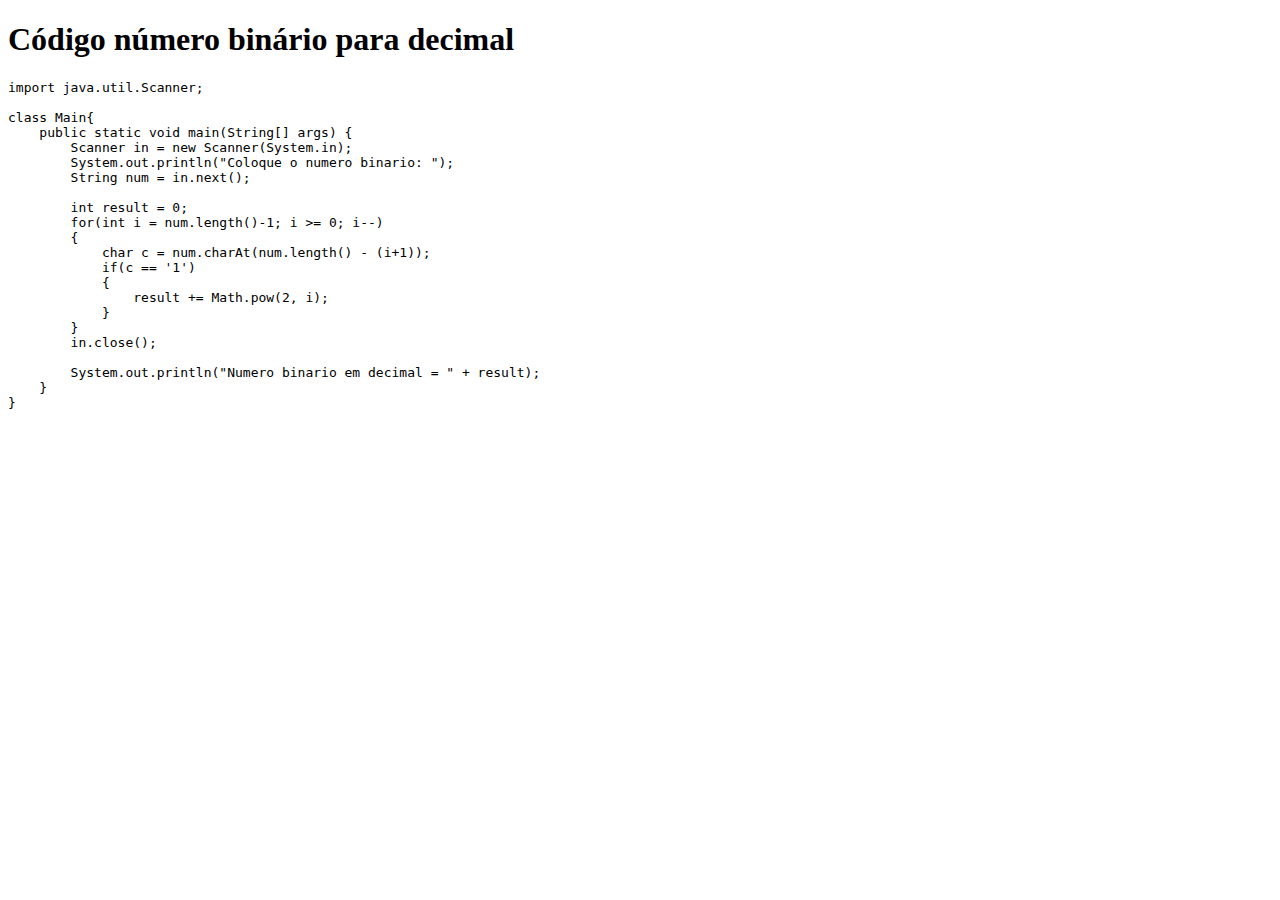
==== codigo.html @ faaea96a "a" ====
<!DOCTYPE html>
<html>
    <head>
        <meta charset="utf-8">
        <title>codigo</title>
    </head>
    <body>
        <h1>Código número binário para decimal</h1>
        <pre>
import java.util.Scanner;

class Main{
    public static void main(String[] args) {
        Scanner in = new Scanner(System.in);
        System.out.println("Coloque o numero binario: ");
        String num = in.next();

        int result = 0;
        for(int i = num.length()-1; i >= 0; i--)
        {
            char c = num.charAt(num.length() - (i+1));
            if(c == '1')
            {
                result += Math.pow(2, i);
            }
        }
        in.close();

        System.out.println("Numero binario em decimal = " + result);
    }
}
        </pre>
    </body>
</html>
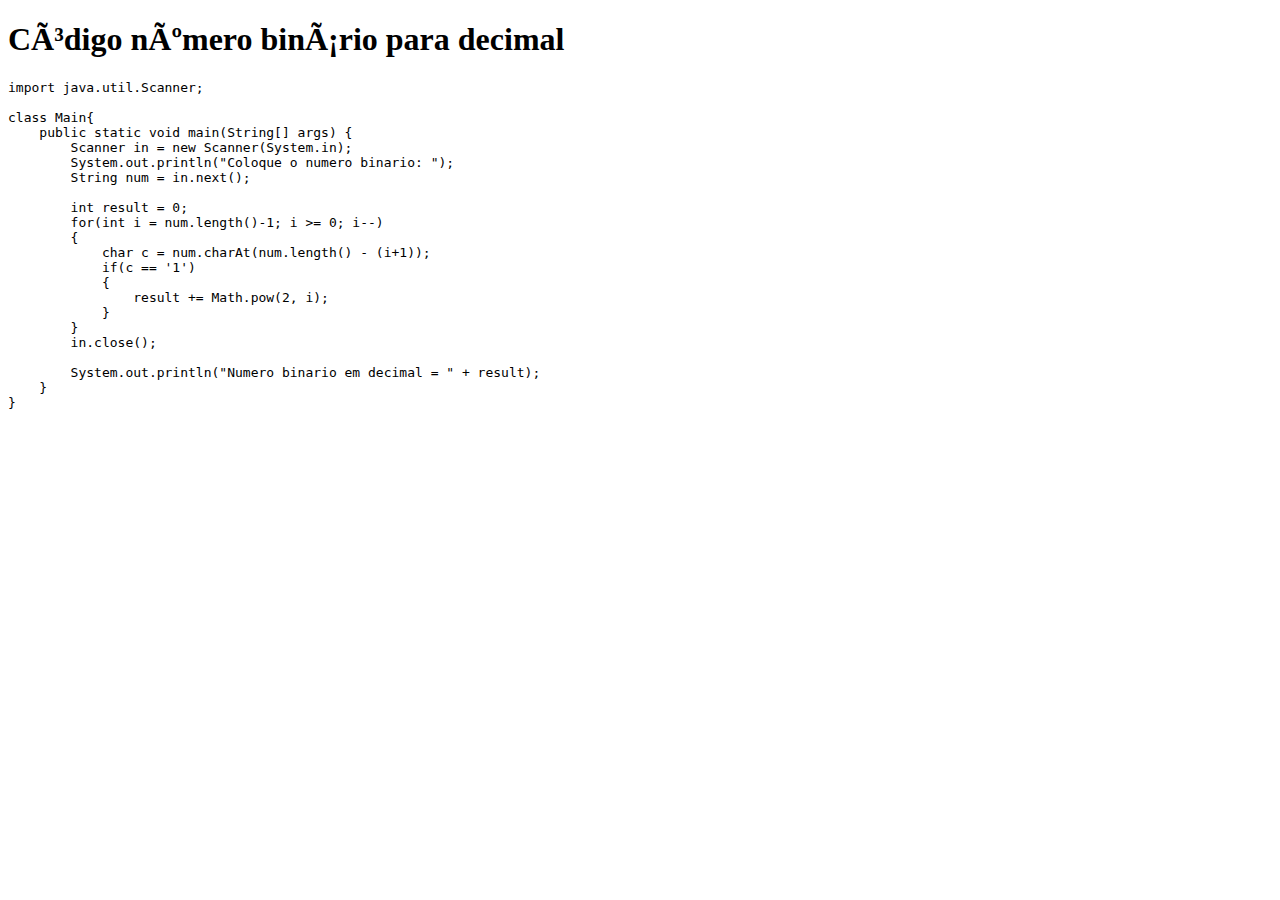
==== commit 8fd83c2d: "a" ====
--- a/codigo.html
+++ b/codigo.html
@@ -1,6 +1,7 @@
 <!DOCTYPE html>
 <html>
     <head>
+        <link href="CSS/codigo.css" rel="stylesheet";
         <meta charset="utf-8">
         <title>codigo</title>
     </head>
--- a/CSS/codigo.css
+++ b/CSS/codigo.css
@@ -0,0 +1,3 @@
+body{
+    background-color: white;
+}